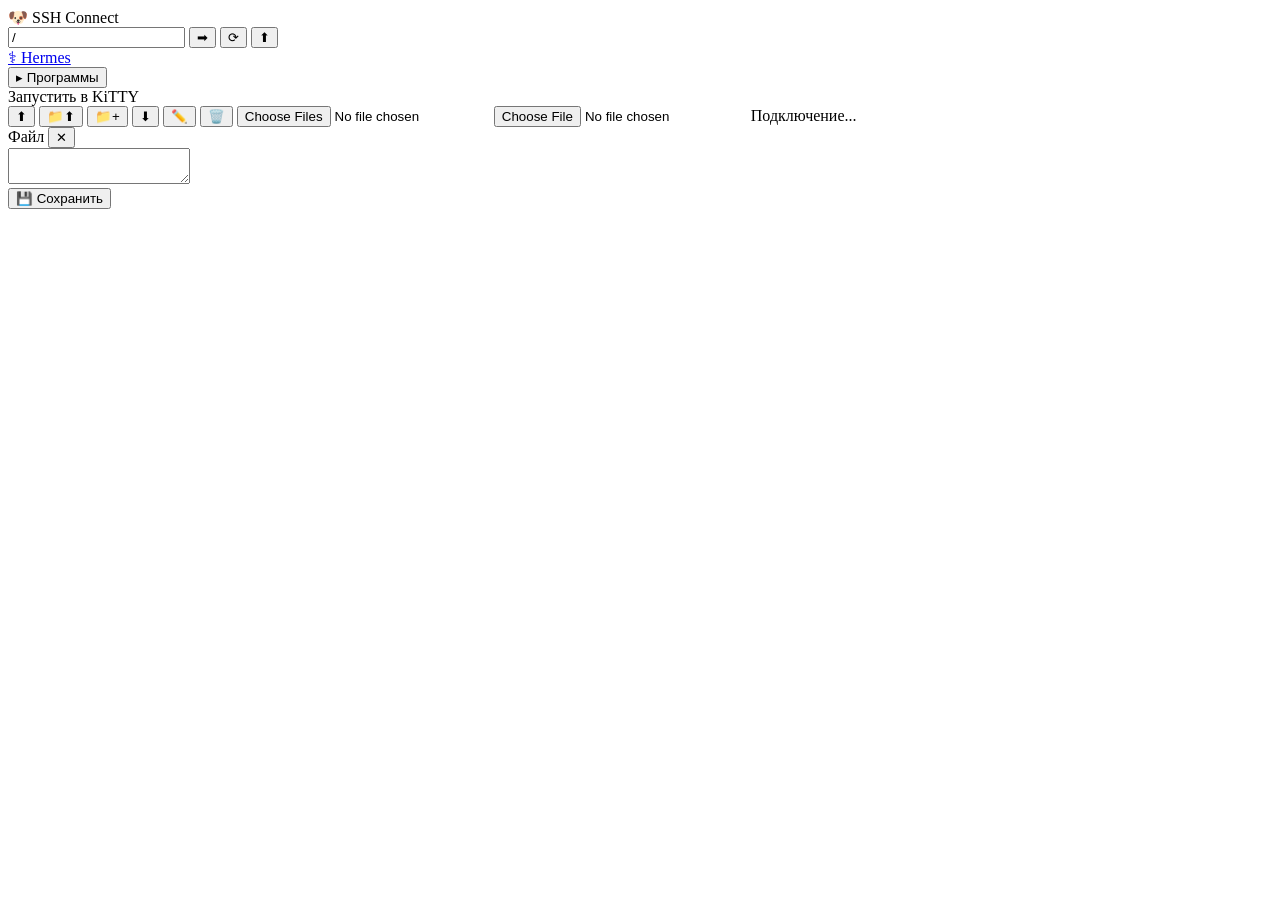
==== web-desktop/frontend/index.html @ 3c85bccd "Add SSH-Connect desktop app, web interface and unittest suite - Tkinter GUI driving bundled KiTTY (s" ====
<!DOCTYPE html>
<html lang="ru">
<head>
    <meta charset="UTF-8">
    <meta name="viewport" content="width=device-width, initial-scale=1.0">
    <title>SSH Connect</title>
    <link rel="icon" href="/static/favicon.svg" type="image/svg+xml">
    <link rel="icon" href="/static/favicon.ico" type="image/x-icon">
    <link rel="stylesheet" href="/static/css/style.css">
</head>
<body>

    <!-- Верхняя панель -->
    <header id="toolbar">
        <div class="brand">🐶 SSH Connect</div>

        <div class="path-bar">
            <input id="path-input" type="text" value="/" spellcheck="false">
            <button id="go-btn" title="Перейти">➡</button>
            <button id="refresh-btn" title="Обновить">⟳</button>
            <button id="up-btn" title="Вверх">⬆</button>
        </div>

        <div class="tools">
            <a id="hermes-link" class="nav-link" href="/hermes" title="Чат с Hermes Agent">⚕ Hermes</a>
            <div id="programs-wrap" class="dropdown">
                <button id="programs-btn" title="Запустить в KiTTY">▸ Программы</button>
                <div id="programs-menu" class="dropdown-menu hidden">
                    <div class="dropdown-title">Запустить в KiTTY</div>
                    <div id="programs-list"></div>
                </div>
            </div>

            <button id="upload-btn" title="Загрузить файлы на сервер">⬆</button>
            <button id="upload-dir-btn" title="Загрузить папку на сервер">📁⬆</button>
            <button id="new-folder-btn" title="Новая папка">📁+</button>
            <button id="download-btn" title="Скачать выбранное">⬇</button>
            <button id="rename-btn" title="Переименовать">✏️</button>
            <button id="delete-btn" title="Удалить">🗑️</button>
            <input id="file-input" type="file" multiple class="hidden">
            <input id="dir-input" type="file" webkitdirectory class="hidden">
            <span id="status-text">Подключение...</span>
        </div>
    </header>

    <!-- Файловый менеджер -->
    <main id="workspace">
        <section id="file-panel">
            <div id="file-list" class="file-list"></div>
        </section>
    </main>

    <!-- Редактор файла -->
    <div id="editor-modal" class="modal hidden">
        <div class="modal-box">
            <div class="modal-head">
                <span id="editor-title">Файл</span>
                <button id="editor-close" title="Закрыть">✕</button>
            </div>
            <textarea id="editor-content" spellcheck="false"></textarea>
            <div class="modal-foot">
                <button id="editor-save">💾 Сохранить</button>
            </div>
        </div>
    </div>

    <!-- Подсказка/статус -->
    <div id="toast" class="hidden"></div>

    <script src="/static/js/app.js"></script>
</body>
</html>
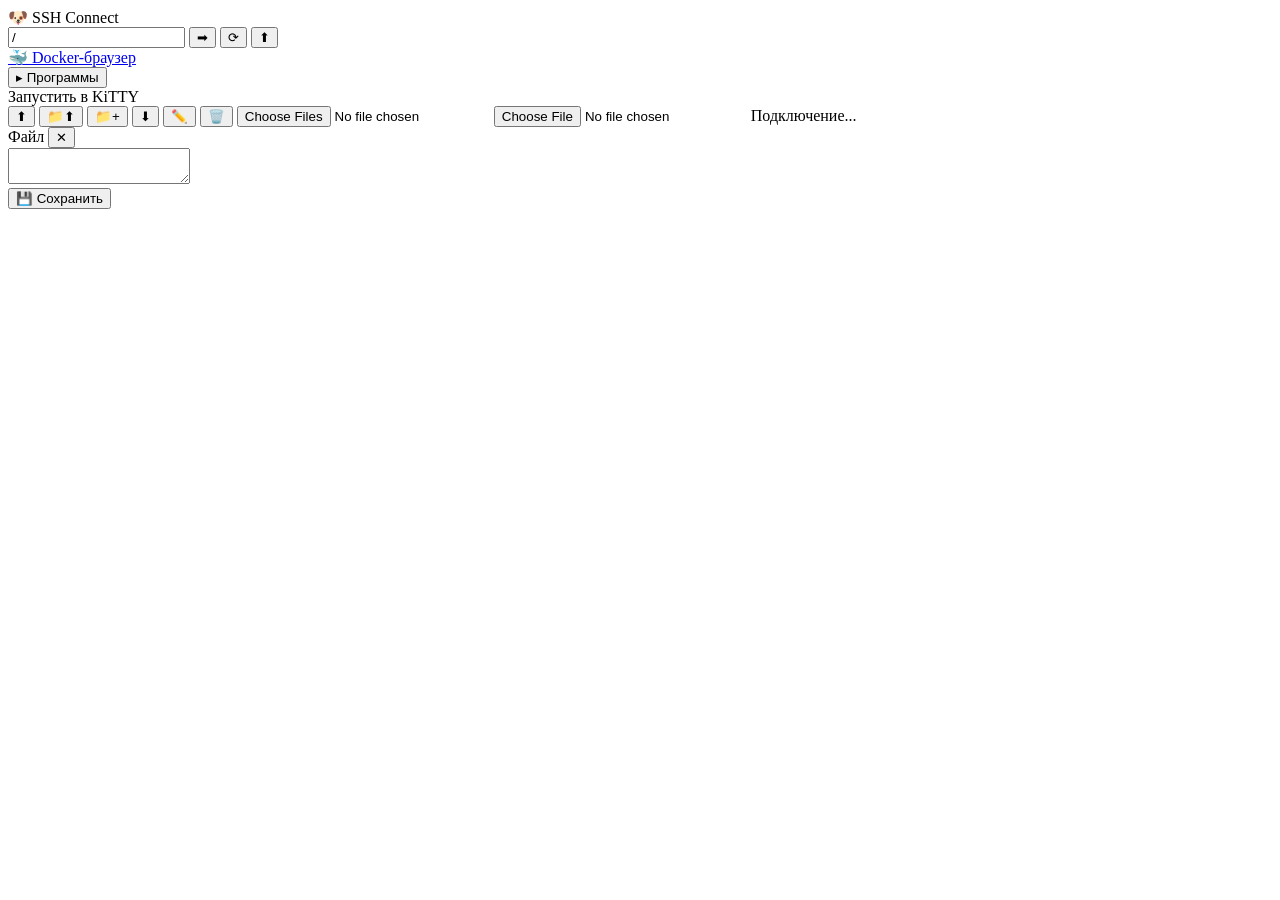
==== commit e7fc5ea0: "0.7.5" ====
--- a/web-desktop/frontend/index.html
+++ b/web-desktop/frontend/index.html
@@ -22,7 +22,7 @@
         </div>
 
         <div class="tools">
-            <a id="hermes-link" class="nav-link" href="/hermes" title="Чат с Hermes Agent">⚕ Hermes</a>
+            <a id="docker-link" class="nav-link" href="#" title="Браузер на сервере через docker (порт 3001)">🐳 Docker-браузер</a>
             <div id="programs-wrap" class="dropdown">
                 <button id="programs-btn" title="Запустить в KiTTY">▸ Программы</button>
                 <div id="programs-menu" class="dropdown-menu hidden">
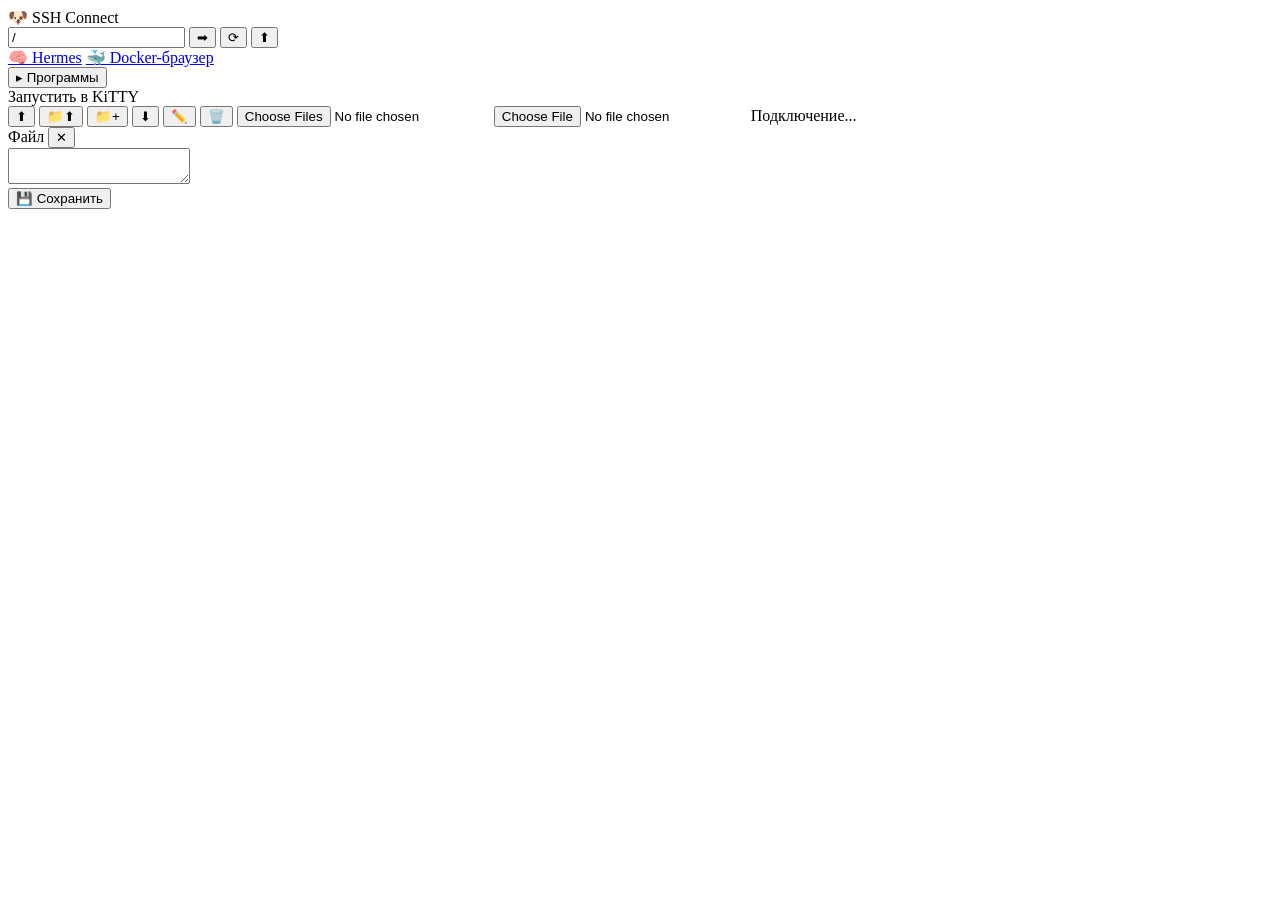
==== commit 23a14a7f: "22.10" ====
--- a/web-desktop/frontend/index.html
+++ b/web-desktop/frontend/index.html
@@ -22,6 +22,7 @@
         </div>
 
         <div class="tools">
+            <a id="hermes-link" class="nav-link" href="#" title="Дашборд Hermes: сессии, конфиг, ключи (мост через SSH, тоннели не нужны)">🧠 Hermes</a>
             <a id="docker-link" class="nav-link" href="#" title="Браузер на сервере через docker (порт 3001)">🐳 Docker-браузер</a>
             <div id="programs-wrap" class="dropdown">
                 <button id="programs-btn" title="Запустить в KiTTY">▸ Программы</button>
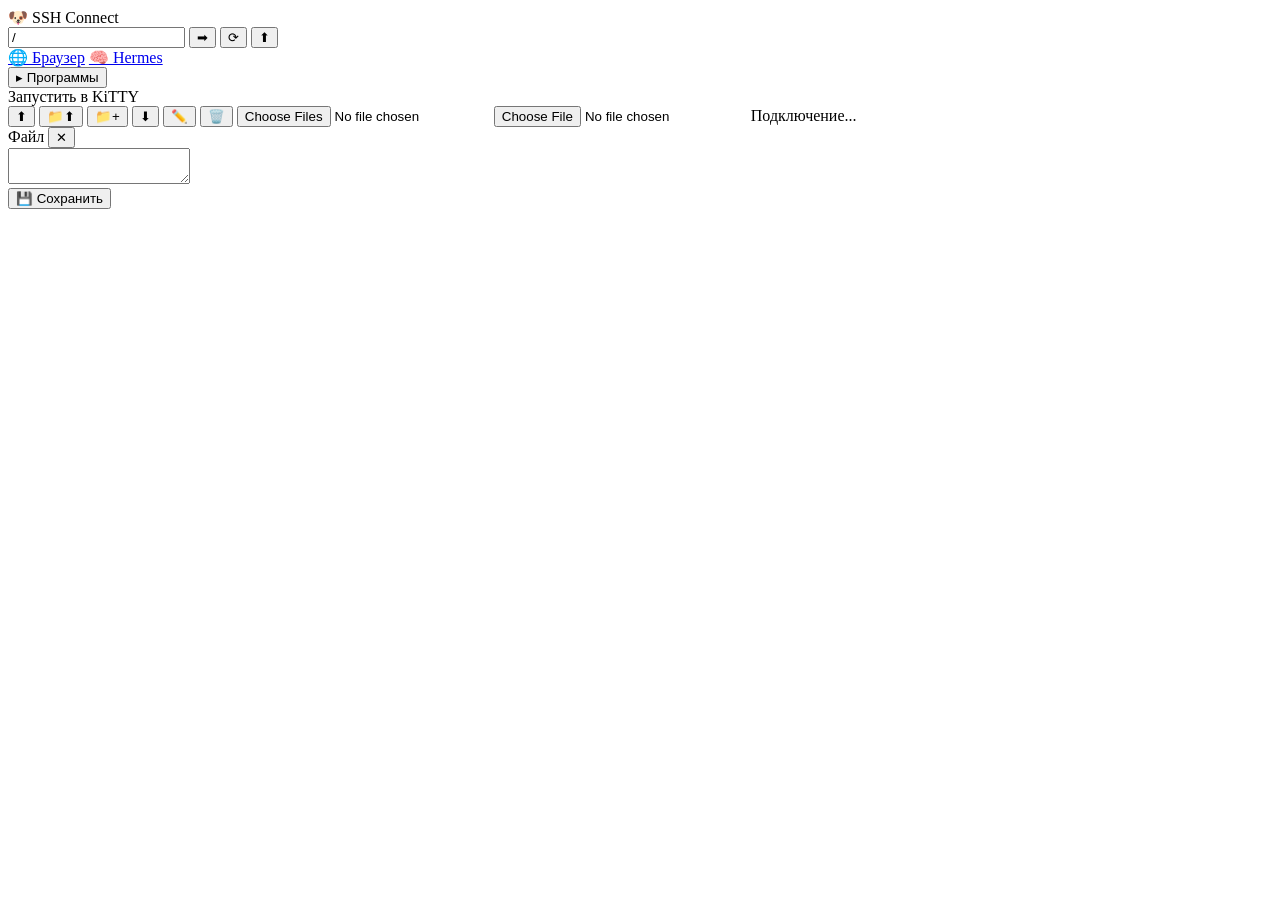
==== commit 9e2d2614: "09.11" ====
--- a/web-desktop/frontend/index.html
+++ b/web-desktop/frontend/index.html
@@ -22,9 +22,9 @@
         </div>
 
         <div class="tools">
+            <a id="browser-link" class="nav-link" href="#" title="Браузер на сервере: сайты открываются с его IP (мост через SSH, порты наружу не открыты)">🌐 Браузер</a>
             <a id="hermes-link" class="nav-link" href="#" title="Дашборд Hermes: сессии, конфиг, ключи (мост через SSH, тоннели не нужны)">🧠 Hermes</a>
-            <a id="docker-link" class="nav-link" href="#" title="Браузер на сервере через docker (порт 3001)">🐳 Docker-браузер</a>
-            <div id="programs-wrap" class="dropdown">
+                        <div id="programs-wrap" class="dropdown">
                 <button id="programs-btn" title="Запустить в KiTTY">▸ Программы</button>
                 <div id="programs-menu" class="dropdown-menu hidden">
                     <div class="dropdown-title">Запустить в KiTTY</div>
